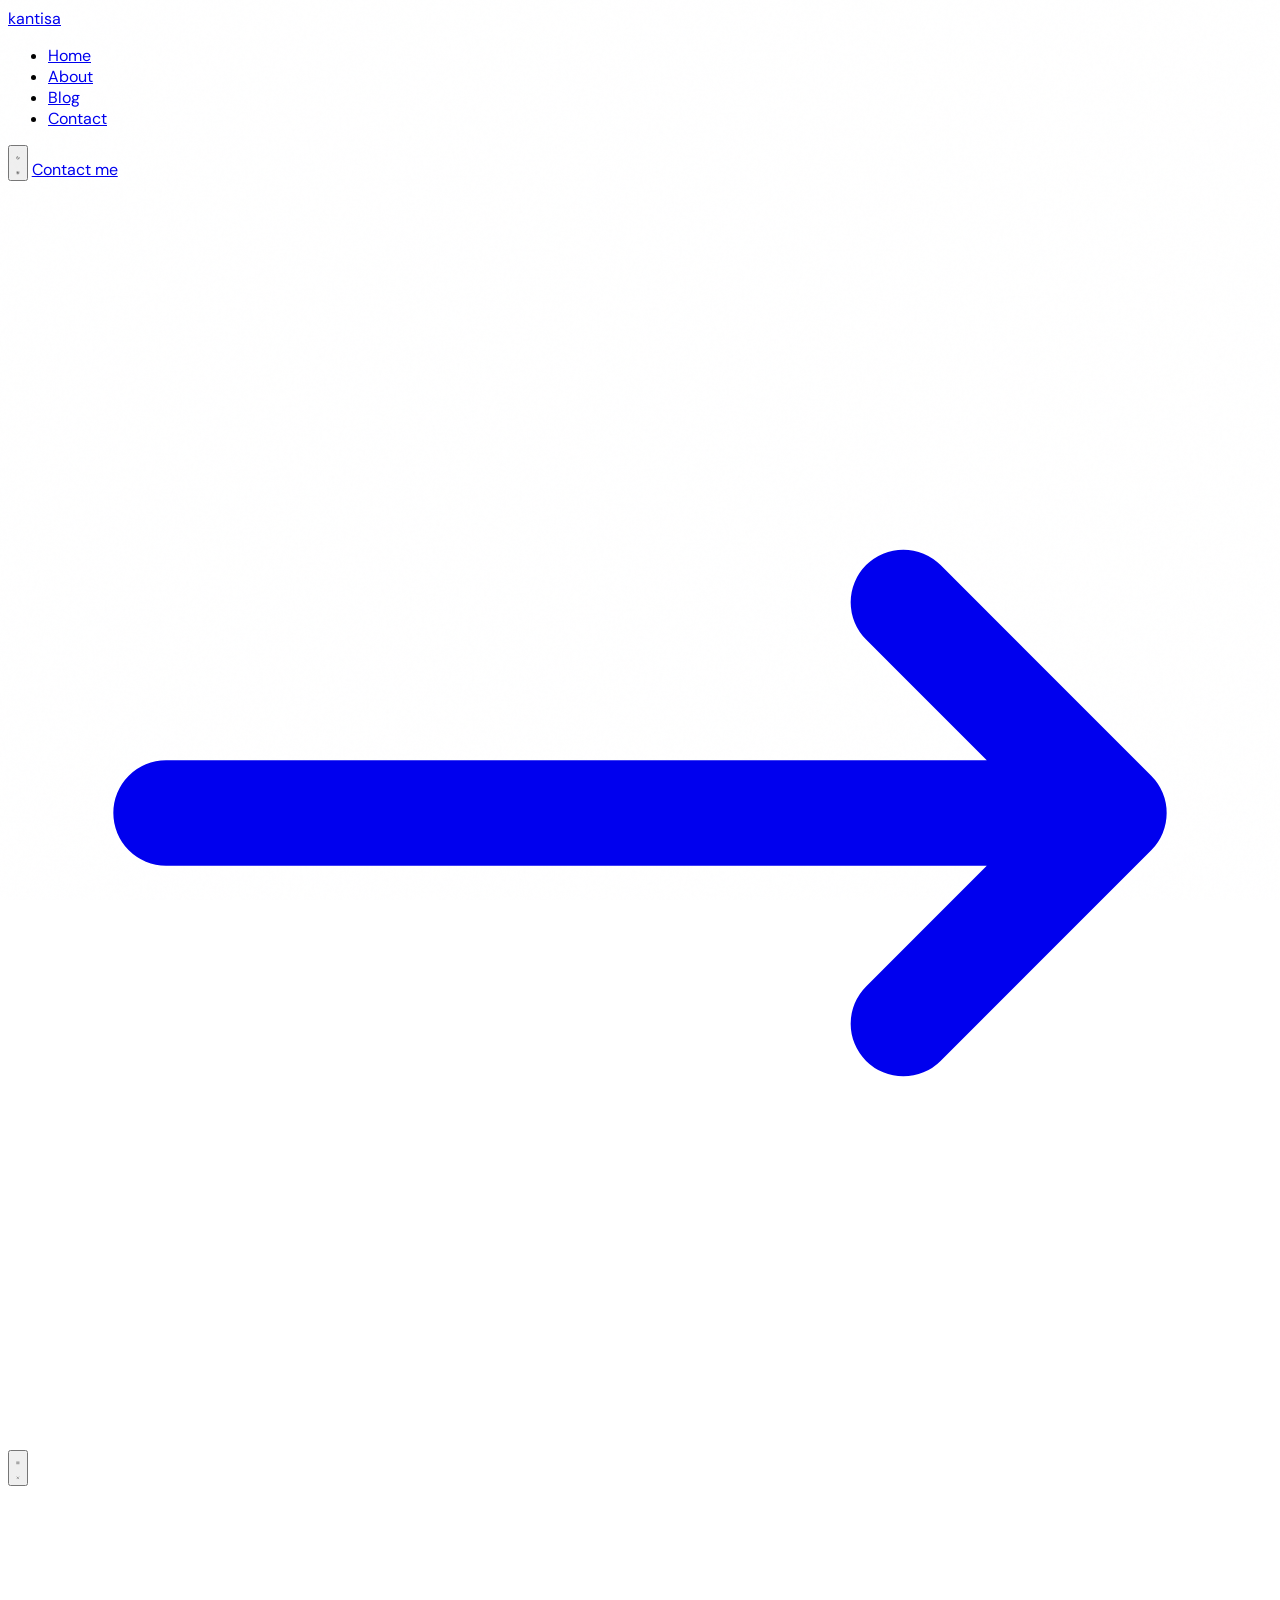
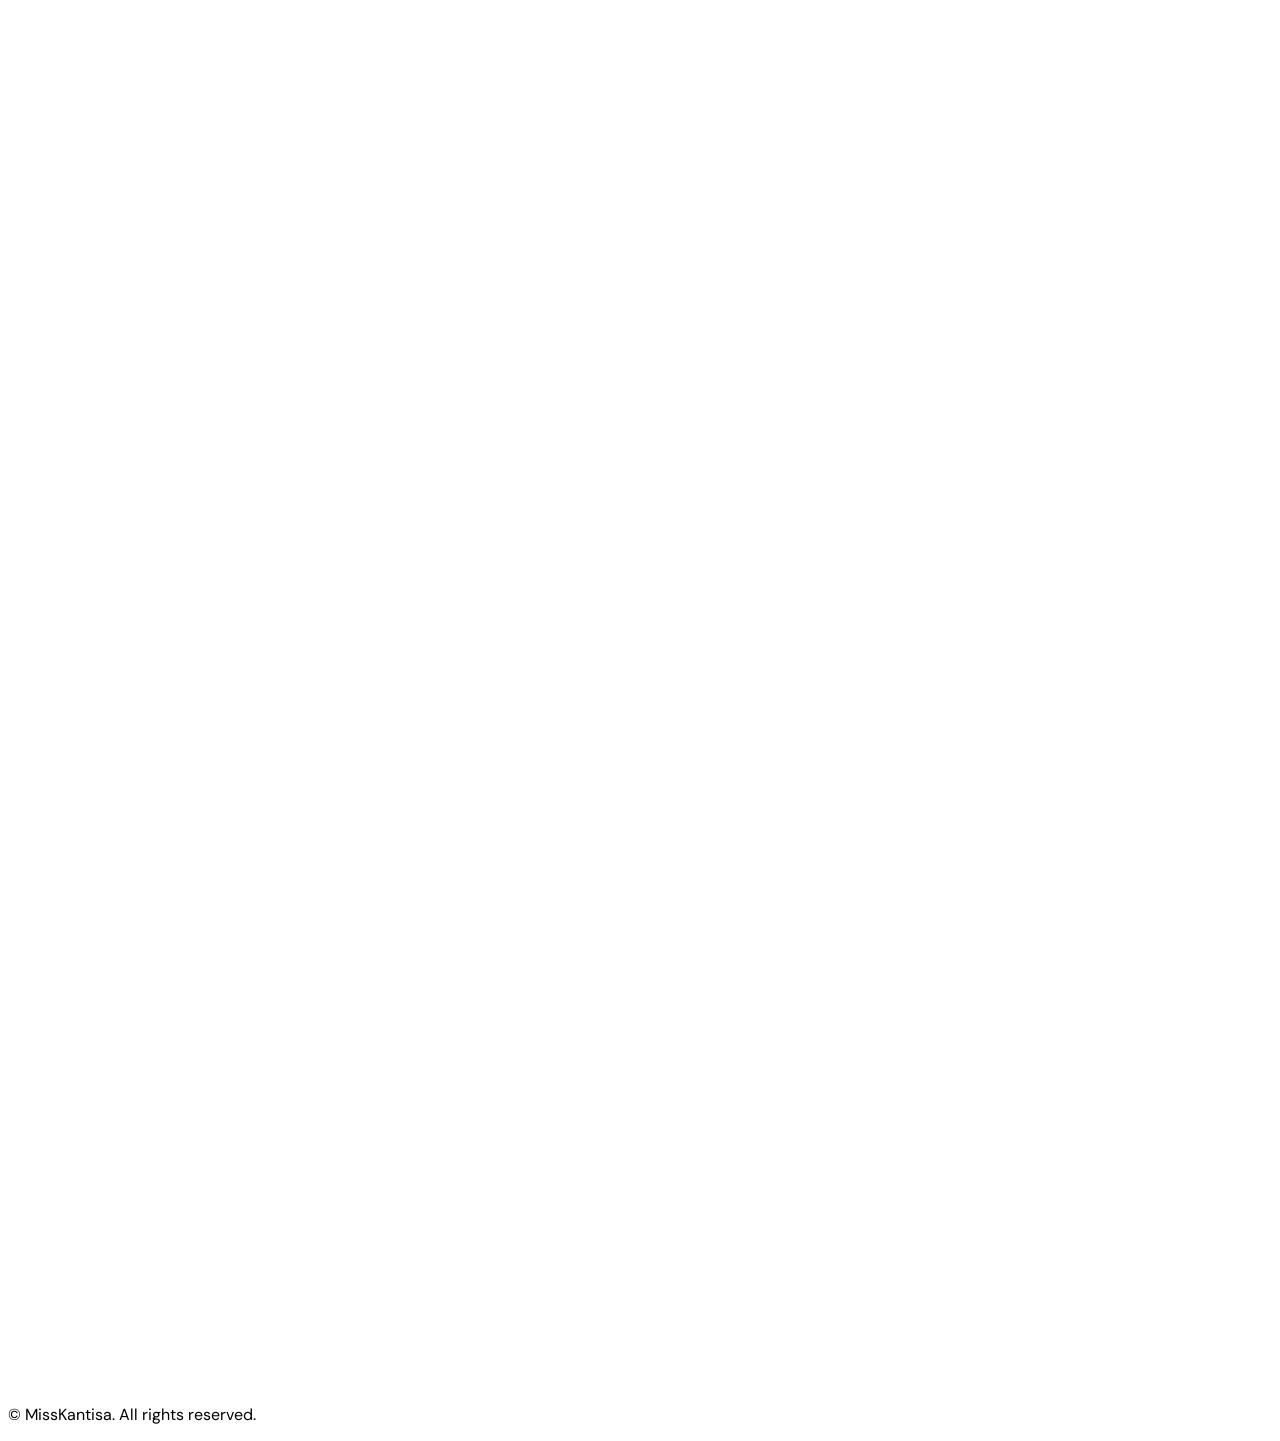
==== index.html @ c277dc62 "Add files via upload" ====
<!DOCTYPE html>
<html lang="en" x-data="app()" :class="{'dark':dark}" class="scroll-smooth">
<head>
<meta charset="UTF-8">
<meta name="viewport" content="width=device-width, initial-scale=1.0">
<title>Personal Blog Kantisa</title>

<script src="https://cdn.tailwindcss.com"></script>
<script defer src="https://cdn.jsdelivr.net/npm/alpinejs@3.x.x/dist/cdn.min.js"></script>
<script src="js/script.js"></script>
<link rel="preconnect" href="https://fonts.googleapis.com">
<link rel="preconnect" href="https://fonts.gstatic.com" crossorigin>
<link href="https://fonts.googleapis.com/css2?family=PT+Sans:ital,wght@0,400;0,700;1,400&family=DM+Sans:opsz,wght@9..40,300;9..40,400;9..40,500&display=swap" rel="stylesheet">


<script>
tailwind.config = {
  darkMode: 'class',
  theme: {
    extend: {
      fontFamily: { display: ['PT Sans','sans-serif'], body: ['DM Sans','sans-serif'] },
      colors: { accent: '#866c68', 'accent-light': '#FF8F5C' }
    }
  }
}
</script>

<link rel="stylesheet" href="css/style.css">
</head>

<body class="bg-white dark:bg-zinc-950 text-zinc-900 dark:text-zinc-100 antialiased">

<!-- ═══ NAV ═══ -->
<header class="fixed inset-x-0 top-0 z-50 transition-all duration-300"
  :class="sc?'bg-white/90 dark:bg-zinc-950/90 backdrop-blur-md shadow-sm shadow-black/5':''">
  <nav class="max-w-6xl mx-auto px-6 h-16 flex items-center justify-between" aria-label="Main navigation">

    <a href="#hero" class="font-display font-bold text-xl tracking-tight relative z-10">
      <span class="text-zinc-900 dark:text-white">kan</span><span class="text-accent">tisa</span>
    </a>

    <ul class="hidden md:flex items-center gap-8 text-sm" role="list">
      <li><a href="index.html" class="nl text-zinc-500 dark:text-zinc-400 hover:text-zinc-900 dark:hover:text-white transition-colors" :class="s==='services'?'on !text-zinc-900 dark:!text-white':''">Home</a></li>
      <li><a href="about.html"   class="nl text-zinc-500 dark:text-zinc-400 hover:text-zinc-900 dark:hover:text-white transition-colors" :class="s==='about'?'on !text-zinc-900 dark:!text-white':''">About</a></li>
      <li><a href="blogmenu.html"    class="nl text-zinc-500 dark:text-zinc-400 hover:text-zinc-900 dark:hover:text-white transition-colors" :class="s==='blog'?'on !text-zinc-900 dark:!text-white':''">Blog</a></li>
      <li><a href="contact.html" class="nl text-zinc-500 dark:text-zinc-400 hover:text-zinc-900 dark:hover:text-white transition-colors" :class="s==='contact'?'on !text-zinc-900 dark:!text-white':''">Contact</a></li>
    </ul>

    <div class="flex items-center gap-3">
      <!-- dark toggle -->
      <button @click="dark=!dark" class="w-9 h-9 flex items-center justify-center rounded-full border border-zinc-200 dark:border-zinc-800 hover:bg-zinc-100 dark:hover:bg-zinc-900 transition-colors" :aria-label="dark?'Light mode':'Dark mode'">
        <svg x-show="!dark" class="w-4 h-4" fill="none" viewBox="0 0 24 24" stroke="currentColor" aria-hidden="true"><path stroke-linecap="round" stroke-linejoin="round" stroke-width="2" d="M21 12.79A9 9 0 1111.21 3 7 7 0 0021 12.79z"/></svg>
        <svg x-show="dark"  class="w-4 h-4" fill="none" viewBox="0 0 24 24" stroke="currentColor" aria-hidden="true"><path stroke-linecap="round" stroke-linejoin="round" stroke-width="2" d="M12 3v1m0 16v1m9-9h-1M4 12H3m15.364-6.364l-.707.707M6.343 17.657l-.707.707M17.657 17.657l-.707-.707M6.343 6.343l-.707-.707M12 8a4 4 0 100 8 4 4 0 000-8z"/></svg>
      </button>
      <!-- hire me -->
      <a href="contact.html" class="hidden md:inline-flex items-center gap-2 shimmer bg-accent text-white text-sm font-medium px-5 py-2 rounded-full hover:bg-accent-light transition-colors">
        Contact me <svg class="w-3.5 h-3.5" fill="none" viewBox="0 0 24 24" stroke="currentColor" aria-hidden="true"><path stroke-linecap="round" stroke-linejoin="round" stroke-width="2" d="M17 8l4 4m0 0l-4 4m4-4H3"/></svg>
      </a>
      <!-- hamburger -->
      <button @click="mm=!mm" class="md:hidden w-9 h-9 flex items-center justify-center rounded-full border border-zinc-200 dark:border-zinc-800" :aria-expanded="mm" aria-label="Toggle menu">
        <svg x-show="!mm" class="w-4 h-4" fill="none" viewBox="0 0 24 24" stroke="currentColor" aria-hidden="true"><path stroke-linecap="round" stroke-linejoin="round" stroke-width="2" d="M4 6h16M4 12h16M4 18h16"/></svg>
        <svg x-show="mm"  class="w-4 h-4" fill="none" viewBox="0 0 24 24" stroke="currentColor" aria-hidden="true"><path stroke-linecap="round" stroke-linejoin="round" stroke-width="2" d="M6 18L18 6M6 6l12 12"/></svg>
      </button>
    </div>
  </nav>

  <!-- mobile menu -->
  <div x-show="mm" x-cloak
    x-transition:enter="transition ease-out duration-200" x-transition:enter-start="opacity-0 -translate-y-2" x-transition:enter-end="opacity-100 translate-y-0"
    x-transition:leave="transition ease-in duration-150" x-transition:leave-start="opacity-100 translate-y-0" x-transition:leave-end="opacity-0 -translate-y-2"
    class="md:hidden bg-white dark:bg-zinc-950 border-t border-zinc-100 dark:border-zinc-900">
    <ul class="flex flex-col px-6 py-5 gap-4 text-sm font-medium" role="list">
       <li><a href="index.html" @click="mm=false" class="block text-zinc-700 dark:text-zinc-300 hover:text-accent transition-colors">Home</a></li>
      <li><a href="about.html"   @click="mm=false" class="block text-zinc-700 dark:text-zinc-300 hover:text-accent transition-colors">About</a></li>
      <li><a href="blogmenu.html"    @click="mm=false" class="block text-zinc-700 dark:text-zinc-300 hover:text-accent transition-colors">Blog</a></li>
      <li><a href="contact.html" @click="mm=false" class="block text-zinc-700 dark:text-zinc-300 hover:text-accent transition-colors">Contact</a></li>
      <li class="pt-2 border-t border-zinc-100 dark:border-zinc-900">
        <a href="contact.html" @click="mm=false" class="inline-flex shimmer bg-accent text-white font-medium text-sm px-5 py-2.5 rounded-full">Contact me →</a>
      </li>
    </ul>
  </div>
</header>

<main>

<!-- ═══ HERO ═══ -->
<section id="hero" class="relative min-h-screen flex items-center pt-16 overflow-hidden">
  <div class="absolute top-1/4 right-0 w-96 h-96 bg-accent/10 rounded-full blur-3xl pointer-events-none" aria-hidden="true"></div>
  <div class="absolute bottom-1/4 left-0 w-64 h-64 bg-zinc-200/50 dark:bg-zinc-800/30 rounded-full blur-3xl pointer-events-none" aria-hidden="true"></div>

  <div class="relative z-10 max-w-6xl mx-auto px-6 py-24 w-full">
    <div class="grid md:grid-cols-2 gap-12 items-center">

      <div>
        <p class="reveal text-sm font-medium text-accent tracking-widest uppercase mb-4">Open for opportunities & learning</p>
        <h1 class="reveal d1 font-display font-bold text-5xl md:text-6xl lg:text-7xl leading-[1.05] tracking-tight text-zinc-900 dark:text-white mb-6">
          Hi, I'm <span class="text-accent">Kantisa</span>
        </h1>
<p class="reveal d2 text-lg md:text-xl text-zinc-500 dark:text-zinc-400 font-light leading-relaxed max-w-md mb-10">
  I am a student passionate about web development and UI/UX design, focused on building clean, responsive, and user-friendly web interfaces using HTML, CSS, JavaScript, and Tailwind CSS through hands-on academic and personal projects.
</p>
        <div class="reveal d3 flex flex-wrap gap-4">
          <a href="contact.html" class="inline-flex items-center gap-2 border border-zinc-300 dark:border-zinc-700 text-zinc-700 dark:text-zinc-300 font-medium px-7 py-3.5 rounded-full hover:bg-zinc-50 dark:hover:bg-zinc-900 transition-colors text-sm">Get in touch</a>
        </div>
        <div class="reveal d4 flex gap-8 mt-14 pt-8 border-t border-zinc-100 dark:border-zinc-900">
          <div><p class="font-display font-bold text-3xl text-zinc-900 dark:text-white">5</p><p class="text-xs text-zinc-500 dark:text-zinc-400 mt-1">Projects done</p></div>
          <div><p class="font-display font-bold text-3xl text-zinc-900 dark:text-white">2y</p><p class="text-xs text-zinc-500 dark:text-zinc-400 mt-1">Experience</p></div>
        </div>
      </div>

      <div class="reveal d2 flex justify-center md:justify-end">
        <div class="relative w-72 h-72 md:w-80 md:h-80 lg:w-96 lg:h-96">
          <div class="pf w-full h-full rounded-3xl">
            <img src="images/kantisamiss.JPG" alt="Kantisa" loading="lazy">
          </div>
        </div>
      </div>

    </div>
  </div>
</section>

<!-- ═══ ABOUT ═══ -->
<section id="about" class="py-24 bg-zinc-50 dark:bg-zinc-900/40">
  <div class="max-w-6xl mx-auto px-6">
    <div class="grid md:grid-cols-2 gap-16 items-center">

      <div class="reveal order-2 md:order-1">
        <div class="pf w-full aspect-square max-w-sm mx-auto rounded-3xl">
         <img src="images/kantisamiss.JPG" alt="Kantisa" loading="lazy">
        </div>
      </div>

      <div class="order-1 md:order-2">
        <p class="reveal text-xs font-medium text-accent tracking-widest uppercase mb-3">About me</p>
        <h2 class="reveal d1 font-display font-bold text-4xl md:text-5xl text-zinc-900 dark:text-white leading-tight mb-6">A little<br>about me</h2>
        <p class="reveal d2 text-zinc-500 dark:text-zinc-400 leading-relaxed mb-4">
          I'm Kantisa, a freelance UI/UX designer and frontend developer based in Langkawi, Malaysia. I enjoy creating clean, responsive, and user-friendly web interfaces that focus on usability and modern design.
        </p>
        <p class="reveal d3 text-zinc-500 dark:text-zinc-400 leading-relaxed mb-8">

          I focus on creating user-friendly digital experiences that solve basic problems in a practical and effective way.
        </p>
        <div class="reveal d4">
          <p class="text-xs font-medium text-zinc-500 dark:text-zinc-400 uppercase tracking-widest mb-3">Stack &amp; tools</p>
          <div class="flex flex-wrap gap-2" role="list" aria-label="Skills">
            <span role="listitem" class="stag text-sm bg-white dark:bg-zinc-800 border border-zinc-200 dark:border-zinc-700 text-zinc-700 dark:text-zinc-300 px-3.5 py-1.5 rounded-full hover:border-accent">HTML / CSS</span>
            <span role="listitem" class="stag text-sm bg-white dark:bg-zinc-800 border border-zinc-200 dark:border-zinc-700 text-zinc-700 dark:text-zinc-300 px-3.5 py-1.5 rounded-full hover:border-accent">JavaScript</span>
            <span role="listitem" class="stag text-sm bg-white dark:bg-zinc-800 border border-zinc-200 dark:border-zinc-700 text-zinc-700 dark:text-zinc-300 px-3.5 py-1.5 rounded-full hover:border-accent">UI / UX Design</span>
            <span role="listitem" class="stag text-sm bg-white dark:bg-zinc-800 border border-zinc-200 dark:border-zinc-700 text-zinc-700 dark:text-zinc-300 px-3.5 py-1.5 rounded-full hover:border-accent">Responsive Design</span>
          </div>
        </div>
      </div>

    </div>
  </div>
</section>

<!-- ═══ BLOG ═══ -->
<section id="blog" class="py-24 bg-zinc-50 dark:bg-zinc-900/40">
  <div class="max-w-6xl mx-auto px-6">
    <div class="flex flex-col sm:flex-row sm:items-end justify-between gap-4 mb-14">
      <div>
        <p class="reveal text-xs font-medium text-accent tracking-widest uppercase mb-3">Thoughts</p>
        <h2 class="reveal d1 font-display font-bold text-4xl md:text-5xl text-zinc-900 dark:text-white">From the blog</h2>
      </div>
      <a href="blog.html" class="reveal d1 text-sm font-medium text-zinc-500 dark:text-zinc-400 hover:text-accent transition-colors self-start sm:self-auto nl">All articles →</a>
    </div>

    <div class="grid md:grid-cols-3 gap-6">

      <article class="reveal d1 card-h group bg-white dark:bg-zinc-900 rounded-2xl overflow-hidden border border-zinc-100 dark:border-zinc-800 hover:border-accent">
        <div class="pf w-full h-44">
          <img src="https://images.unsplash.com/photo-1555066931-4365d14bab8c?w=700&q=80" alt="Why I ditched CSS frameworks" loading="lazy">
        </div>
        <div class="p-6">
          <div class="flex items-center gap-3 mb-3">
            <span class="text-xs bg-orange-50 dark:bg-zinc-800 text-accent border border-orange-200 dark:border-zinc-700 px-2.5 py-1 rounded-full">Design</span>
            <span class="text-xs text-zinc-400">Jun 1, 2026</span>
          </div>
          <a href="blog.html">
<h3 class="font-display font-bold text-lg text-zinc-900 dark:text-white mb-2 group-hover:text-accent transition-colors">
MediPickup – Medication Appointment System Project
</h3>

<p class="text-sm text-zinc-500 dark:text-zinc-400 leading-relaxed mb-4">
A web-based system I developed to manage medication pickup appointments. This project helped me apply HTML, CSS, JavaScript, and basic UI/UX design in a real-world scenario.
</p>

<a href="blog.html" class="inline-flex items-center gap-1.5 text-sm font-medium text-zinc-900 dark:text-white nl">
Read more →
</a>
        </div>
      </article>

      <article class="reveal d2 card-h group bg-white dark:bg-zinc-900 rounded-2xl overflow-hidden border border-zinc-100 dark:border-zinc-800 hover:border-accent">
        <div class="pf w-full h-44">
          <img src="https://images.unsplash.com/photo-1581291518633-83b4ebd1d83e?w=700&q=80" alt="Design systems" loading="lazy">
        </div>
        <div class="p-6">
          <div class="flex items-center gap-3 mb-3">
            <span class="text-xs bg-orange-50 dark:bg-zinc-800 text-accent border border-orange-200 dark:border-zinc-700 px-2.5 py-1 rounded-full">Design & Develop</span>
            <span class="text-xs text-zinc-400">Jun 3, 2026</span>
          </div>
          <a href="blog2.html">
<h3 class="font-display font-bold text-lg text-zinc-900 dark:text-white mb-2 group-hover:text-accent transition-colors">
Clinic Management System – Group Project using CodeIgniter 4
</h3>

<p class="text-sm text-zinc-500 dark:text-zinc-400 leading-relaxed mb-4">
A group-based web system developed during Semester 5 using CodeIgniter 4 and MySQL. The system includes patient management, appointment booking, and database integration to simulate a real clinic workflow.
</p>

<a href="blog2.html" class="inline-flex items-center gap-1.5 text-sm font-medium text-zinc-900 dark:text-white nl">
Read more →
</a>
        </div>
      </article>

      <article class="reveal d3 card-h group bg-white dark:bg-zinc-900 rounded-2xl overflow-hidden border border-zinc-100 dark:border-zinc-800 hover:border-accent">
        <div class="pf w-full h-44">
          <img src="https://images.unsplash.com/photo-1498050108023-c5249f4df085?w=700&q=80" alt="Freelance lessons" loading="lazy">
        </div>
        <div class="p-6">
          <div class="flex items-center gap-3 mb-3">
            <span class="text-xs bg-orange-50 dark:bg-zinc-800 text-accent border border-orange-200 dark:border-zinc-700 px-2.5 py-1 rounded-full">Dev</span>
            <span class="text-xs text-zinc-400">March 14, 2026</span>
          </div>
          <a href="blog3.html">
<h3 class="font-display font-bold text-lg text-zinc-900 dark:text-white mb-2 group-hover:text-accent transition-colors">
  Developing StudyLog: My Final Year Project Journey
</h3>

<p class="text-sm text-zinc-500 dark:text-zinc-400 leading-relaxed mb-4">
  A reflection on designing and developing StudyLog, a web-based study management system created as my Final Year Project to help students organise tasks, track progress, and manage academic activities more effectively.
</p>
          <a href="blog3.html" class="inline-flex items-center gap-1.5 text-sm font-medium text-zinc-900 dark:text-white nl">Read more →</a>
        </div>
      </article>

    </div>
  </div>
</section>

<!-- ═══ CONTACT ═══ -->
<section id="contact" class="py-24">
  <div class="max-w-6xl mx-auto px-6">
    <div class="bg-zinc-900 dark:bg-zinc-800 rounded-3xl p-10 md:p-16 relative overflow-hidden">
      <div class="absolute top-0 right-0 w-64 h-64 bg-accent/20 rounded-full blur-3xl pointer-events-none" aria-hidden="true"></div>
      <div class="absolute bottom-0 left-0 w-40 h-40 bg-accent/10 rounded-full blur-2xl pointer-events-none" aria-hidden="true"></div>

      <div class="relative z-10 grid md:grid-cols-2 gap-12 items-start">

        <div>
          <p class="reveal text-xs font-medium text-accent tracking-widest uppercase mb-3">Get in touch</p>

          <h2 class="reveal d1 font-display font-bold text-4xl md:text-5xl text-white leading-tight mb-5">
            Let's Connect
          </h2>

          <p class="reveal d2 text-zinc-400 leading-relaxed mb-8">
            I am currently a student exploring web development, UI/UX design, and web-based system development.
This personal blog documents my learning journey, academic projects, and practical development experience throughout my studies.
Feel free to reach out for collaboration, academic discussion, or feedback on my work.
          </p>

          <div class="reveal d3 flex flex-col gap-4">

            <a href="mailto:nasrahahmad82@gmail.com" class="group flex items-center gap-3 text-zinc-400 hover:text-white transition-colors">
              <span class="w-9 h-9 flex items-center justify-center bg-zinc-800 rounded-lg group-hover:bg-accent/20 transition-colors shrink-0">
                <svg class="w-4 h-4" fill="none" viewBox="0 0 24 24" stroke="currentColor" aria-hidden="true"><path stroke-linecap="round" stroke-linejoin="round" stroke-width="2" d="M3 8l7.89 5.26a2 2 0 002.22 0L21 8M5 19h14a2 2 0 002-2V7a2 2 0 00-2-2H5a2 2 0 00-2 2v10a2 2 0 002 2z"/></svg>
              </span>
              <span class="text-sm">nasrahahmad82@gmail.com</span>
            </a>
          </div>
        </div>

        <div class="reveal d2">
          <form action="#" method="POST" novalidate>
            <div class="flex flex-col gap-4">

              <div class="grid sm:grid-cols-2 gap-4">
                <div>
                  <label for="fname" class="block text-xs font-medium text-zinc-400 mb-1.5">Name *</label>
                  <input type="text" id="fname" name="name" placeholder="Your Name" required autocomplete="name"
                    class="w-full bg-zinc-800 border border-zinc-700 text-white text-sm rounded-xl px-4 py-3 placeholder-zinc-600 focus:outline-none focus:border-accent transition-colors">
                </div>

                <div>
                  <label for="femail" class="block text-xs font-medium text-zinc-400 mb-1.5">Email *</label>
                  <input type="email" id="femail" name="email" placeholder="your@email.com" required autocomplete="email"
                    class="w-full bg-zinc-800 border border-zinc-700 text-white text-sm rounded-xl px-4 py-3 placeholder-zinc-600 focus:outline-none focus:border-accent transition-colors">
                </div>
              </div>

              <div>
                <label for="fsubject" class="block text-xs font-medium text-zinc-400 mb-1.5">Subject</label>
                <input type="text" id="fsubject" name="subject" placeholder="Message subject"
                  class="w-full bg-zinc-800 border border-zinc-700 text-white text-sm rounded-xl px-4 py-3 placeholder-zinc-600 focus:outline-none focus:border-accent transition-colors">
              </div>

              <div>
                <label for="fmessage" class="block text-xs font-medium text-zinc-400 mb-1.5">Message *</label>
                <textarea id="fmessage" name="message" rows="4" placeholder="Write your message here..." required
                  class="w-full bg-zinc-800 border border-zinc-700 text-white text-sm rounded-xl px-4 py-3 placeholder-zinc-600 focus:outline-none focus:border-accent transition-colors resize-none"></textarea>
              </div>

              <button type="submit" class="shimmer w-full bg-accent text-white font-display font-bold text-sm py-3.5 rounded-xl hover:bg-accent-light transition-colors">
                Send message →
              </button>

            </div>
          </form>
        </div>

      </div>
    </div>
  </div>
</section>

</main>

<footer class="border-t border-zinc-100 dark:border-zinc-900">
  <div class="max-w-6xl mx-auto px-6 py-8 flex flex-col sm:flex-row items-center justify-between gap-4">
    <p class="text-sm text-zinc-400">© <span id="yr"></span> MissKantisa. All rights reserved.</p>
  </div>
</footer>

</body>
</html>
---- css/style.css ----
/* =========================
   PERSONAL BLOG STYLE.CSS
   BLUE THEME (#5589bd)
   ========================= */

/* RESET */
*, *::before, *::after {
  box-sizing: border-box;
}

html, body {
  font-family: 'DM Sans', sans-serif;
  scroll-behavior: smooth;
}

/* HEADINGS */
h1, h2, h3, h4, h5, h6 {
  font-family: 'PT Sans', sans-serif;
}

/* BODY */
body {
  transition: background-color 0.3s ease, color 0.3s ease;
}

/* =========================
   NOISE BACKGROUND
   ========================= */
body::before {
  content: '';
  position: fixed;
  inset: 0;
  pointer-events: none;
  z-index: 0;
  opacity: 0.25;
  background-image: url("data:image/svg+xml,%3Csvg xmlns='http://www.w3.org/2000/svg' viewBox='0 0 200 200'%3E%3Cfilter id='n'%3E%3CfeTurbulence type='fractalNoise' baseFrequency='.9' numOctaves='4' stitchTiles='stitch'/%3E%3C/filter%3E%3Crect width='100%25' height='100%25' filter='url(%23n)' opacity='.05'/%3E%3C/svg%3E");
}

/* =========================
   SCROLLBAR
   ========================= */
::-webkit-scrollbar {
  width: 6px;
}

::-webkit-scrollbar-thumb {
  background: #866c68;
  border-radius: 99px;
}

/* selection */
::selection {
  background: #866c68;
  color: white;
}

/* =========================
   REVEAL ANIMATION
   ========================= */
.reveal {
  opacity: 0;
  transform: translateY(25px);
  transition: all 0.6s ease;
}

.reveal.in {
  opacity: 1;
  transform: translateY(0);
}

/* delay */
.d1 { transition-delay: 0.1s; }
.d2 { transition-delay: 0.2s; }
.d3 { transition-delay: 0.3s; }
.d4 { transition-delay: 0.4s; }

/* =========================
   NAV UNDERLINE
   ========================= */
.nl {
  position: relative;
}

.nl::after {
  content: '';
  position: absolute;
  left: 0;
  bottom: -2px;
  width: 0%;
  height: 2px;
  background: currentColor;
  transition: width 0.25s ease;
}

.nl:hover::after,
.nl.on::after {
  width: 100%;
}

/* =========================
   SHIMMER BUTTON
   ========================= */
.shimmer {
  position: relative;
  overflow: hidden;
}

.shimmer::after {
  content: '';
  position: absolute;
  top: 0;
  left: -100%;
  width: 60%;
  height: 100%;
  background: rgba(85, 137, 189, 0.25);
  transform: skewX(-20deg);
  transition: left 0.4s ease;
}

.shimmer:hover::after {
  left: 160%;
}

/* =========================
   CARDS
   ========================= */
.card-h {
  transition: transform 0.3s ease, box-shadow 0.3s ease;
}

.card-h:hover {
  transform: translateY(-5px);
}

/* =========================
   PHOTO FRAME
   ========================= */
.pf {
  overflow: hidden;
  background: #e5e7eb;
  border-radius: 1.5rem;
}

.pf img {
  width: 100%;
  height: 100%;
  object-fit: cover;
  display: block;
}

/* =========================
   SKILL TAGS
   ========================= */
.stag {
  transition: all 0.2s ease;
}

.stag:hover {
  border-color: #866c68;
  transform: scale(1.05);
}

/* =========================
   OPTIONAL: ACCENT UTIL (manual use)
   ========================= */
.accent {
  color: #866c68;
}

*,*::before,*::after{box-sizing:border-box;}
    html{font-family:'DM Sans',sans-serif;}
    h1,h2,h3,h4,h5,h6{font-family:'PT Sans',sans-serif;}
    ::-webkit-scrollbar{width:5px;}::-webkit-scrollbar-track{background:transparent;}::-webkit-scrollbar-thumb{background:#866c68;border-radius:99px;}
    body{transition:background-color .3s,color .3s;}
    body::before{content:'';position:fixed;inset:0;background-image:url("data:image/svg+xml,%3Csvg viewBox='0 0 256 256' xmlns='http://www.w3.org/2000/svg'%3E%3Cfilter id='n'%3E%3CfeTurbulence type='fractalNoise' baseFrequency='0.9' numOctaves='4' stitchTiles='stitch'/%3E%3C/filter%3E%3Crect width='100%25' height='100%25' filter='url(%23n)' opacity='0.04'/%3E%3C/svg%3E");pointer-events:none;z-index:0;opacity:.4;}
    .nav-link{position:relative;}
    .nav-link::after{content:'';position:absolute;bottom:-2px;left:0;width:0;height:1.5px;background:currentColor;transition:width .25s cubic-bezier(.4,0,.2,1);}
    .nav-link:hover::after{width:100%;}
    .btn-primary{position:relative;overflow:hidden;}
    .btn-primary::after{content:'';position:absolute;top:0;left:-100%;width:60%;height:100%;background:rgba(255,255,255,.18);transform:skewX(-20deg);transition:left .4s cubic-bezier(.4,0,.2,1);}
    .btn-primary:hover::after{left:160%;}
    [x-cloak]{display:none!important;}
    .photo-frame{position:relative;overflow:hidden;background:#e4e4e7;}
    .photo-frame img{width:100%;height:100%;object-fit:cover;display:block;}

    /* Article typography */
    .prose-article h2{font-family:'PT Sans',sans-serif;font-size:1.6rem;font-weight:700;color:inherit;margin:2.5rem 0 1rem;line-height:1.25;}
    .prose-article h3{font-family:'PT Sans',sans-serif;font-size:1.2rem;font-weight:700;margin:2rem 0 .75rem;line-height:1.3;}
    .prose-article p{margin:0 0 1.4rem;line-height:1.8;color:#52525b;}
    .dark .prose-article p{color:#a1a1aa;}
    .prose-article ul{margin:0 0 1.4rem 1.5rem;list-style:disc;}
    .prose-article li{margin-bottom:.4rem;line-height:1.7;color:#52525b;}
    .dark .prose-article li{color:#a1a1aa;}
    .prose-article pre{background:#18181b;color:#e4e4e7;border-radius:12px;padding:1.25rem 1.5rem;overflow-x:auto;font-size:.85rem;line-height:1.7;margin:0 0 1.6rem;}
    .prose-article code:not(pre code){background:#f4f4f5;color:#866c68;padding:.15em .4em;border-radius:4px;font-size:.875em;}
    .dark .prose-article code:not(pre code){background:#27272a;}
    .prose-article blockquote{border-left:3px solid #866c68;padding:.75rem 1.25rem;margin:0 0 1.6rem;background:#fff7f4;border-radius:0 8px 8px 0;}
    .dark .prose-article blockquote{background:#27272a;}
    .prose-article blockquote p{color:#52525b;font-style:italic;margin:0;}
    .dark .prose-article blockquote p{color:#a1a1aa;}
    .prose-article a{color:#866c68;text-decoration:underline;text-underline-offset:3px;}
    .prose-article hr{border:none;border-top:1px solid #e4e4e7;margin:2.5rem 0;}
    .dark .prose-article hr{border-top-color:#27272a;}

    /* Reading progress bar */
    .progress-bar{position:fixed;top:0;left:0;height:3px;background:#866c68;z-index:100;transition:width .1s;}

    .reveal{opacity:0;transform:translateY(20px);transition:opacity .5s cubic-bezier(.4,0,.2,1),transform .5s cubic-bezier(.4,0,.2,1);}
    .reveal.visible{opacity:1;transform:translateY(0);}
    .card{transition:transform .3s cubic-bezier(.4,0,.2,1),border-color .2s;}
    .card:hover{transform:translateY(-3px);}

        *,*::before,*::after{box-sizing:border-box;}
    html{font-family:'DM Sans',sans-serif;}
    h1,h2,h3,h4,h5,h6{font-family:'PT Sans',sans-serif;}
    .reveal{opacity:0;transform:translateY(24px);transition:opacity .6s cubic-bezier(.4,0,.2,1),transform .6s cubic-bezier(.4,0,.2,1);}
    .reveal.visible{opacity:1;transform:translateY(0);}
    .reveal-delay-1{transition-delay:.08s;}.reveal-delay-2{transition-delay:.16s;}.reveal-delay-3{transition-delay:.24s;}.reveal-delay-4{transition-delay:.32s;}.reveal-delay-5{transition-delay:.4s;}.reveal-delay-6{transition-delay:.48s;}
    .nav-link{position:relative;}
    .nav-link::after{content:'';position:absolute;bottom:-2px;left:0;width:0;height:1.5px;background:currentColor;transition:width .25s cubic-bezier(.4,0,.2,1);}
    .nav-link:hover::after{width:100%;}
    ::-webkit-scrollbar{width:5px;}::-webkit-scrollbar-track{background:transparent;}::-webkit-scrollbar-thumb{background:#52525b;border-radius:99px;}
    body{transition:background-color .3s,color .3s;}
    body::before{content:'';position:fixed;inset:0;background-image:url("data:image/svg+xml,%3Csvg viewBox='0 0 256 256' xmlns='http://www.w3.org/2000/svg'%3E%3Cfilter id='n'%3E%3CfeTurbulence type='fractalNoise' baseFrequency='0.9' numOctaves='4' stitchTiles='stitch'/%3E%3C/filter%3E%3Crect width='100%25' height='100%25' filter='url(%23n)' opacity='0.04'/%3E%3C/svg%3E");pointer-events:none;z-index:0;opacity:.4;}
    .card{transition:transform .3s cubic-bezier(.4,0,.2,1),border-color .2s;}
    .card:hover{transform:translateY(-3px);}
    .btn-primary{position:relative;overflow:hidden;}
    .btn-primary::after{content:'';position:absolute;top:0;left:-100%;width:60%;height:100%;background:rgba(255,255,255,.18);transform:skewX(-20deg);transition:left .4s cubic-bezier(.4,0,.2,1);}
    .btn-primary:hover::after{left:160%;}
    [x-cloak]{display:none!important;}
    .photo-frame{position:relative;overflow:hidden;background:#e4e4e7;}
    .photo-frame img{width:100%;height:100%;object-fit:cover;display:block;}
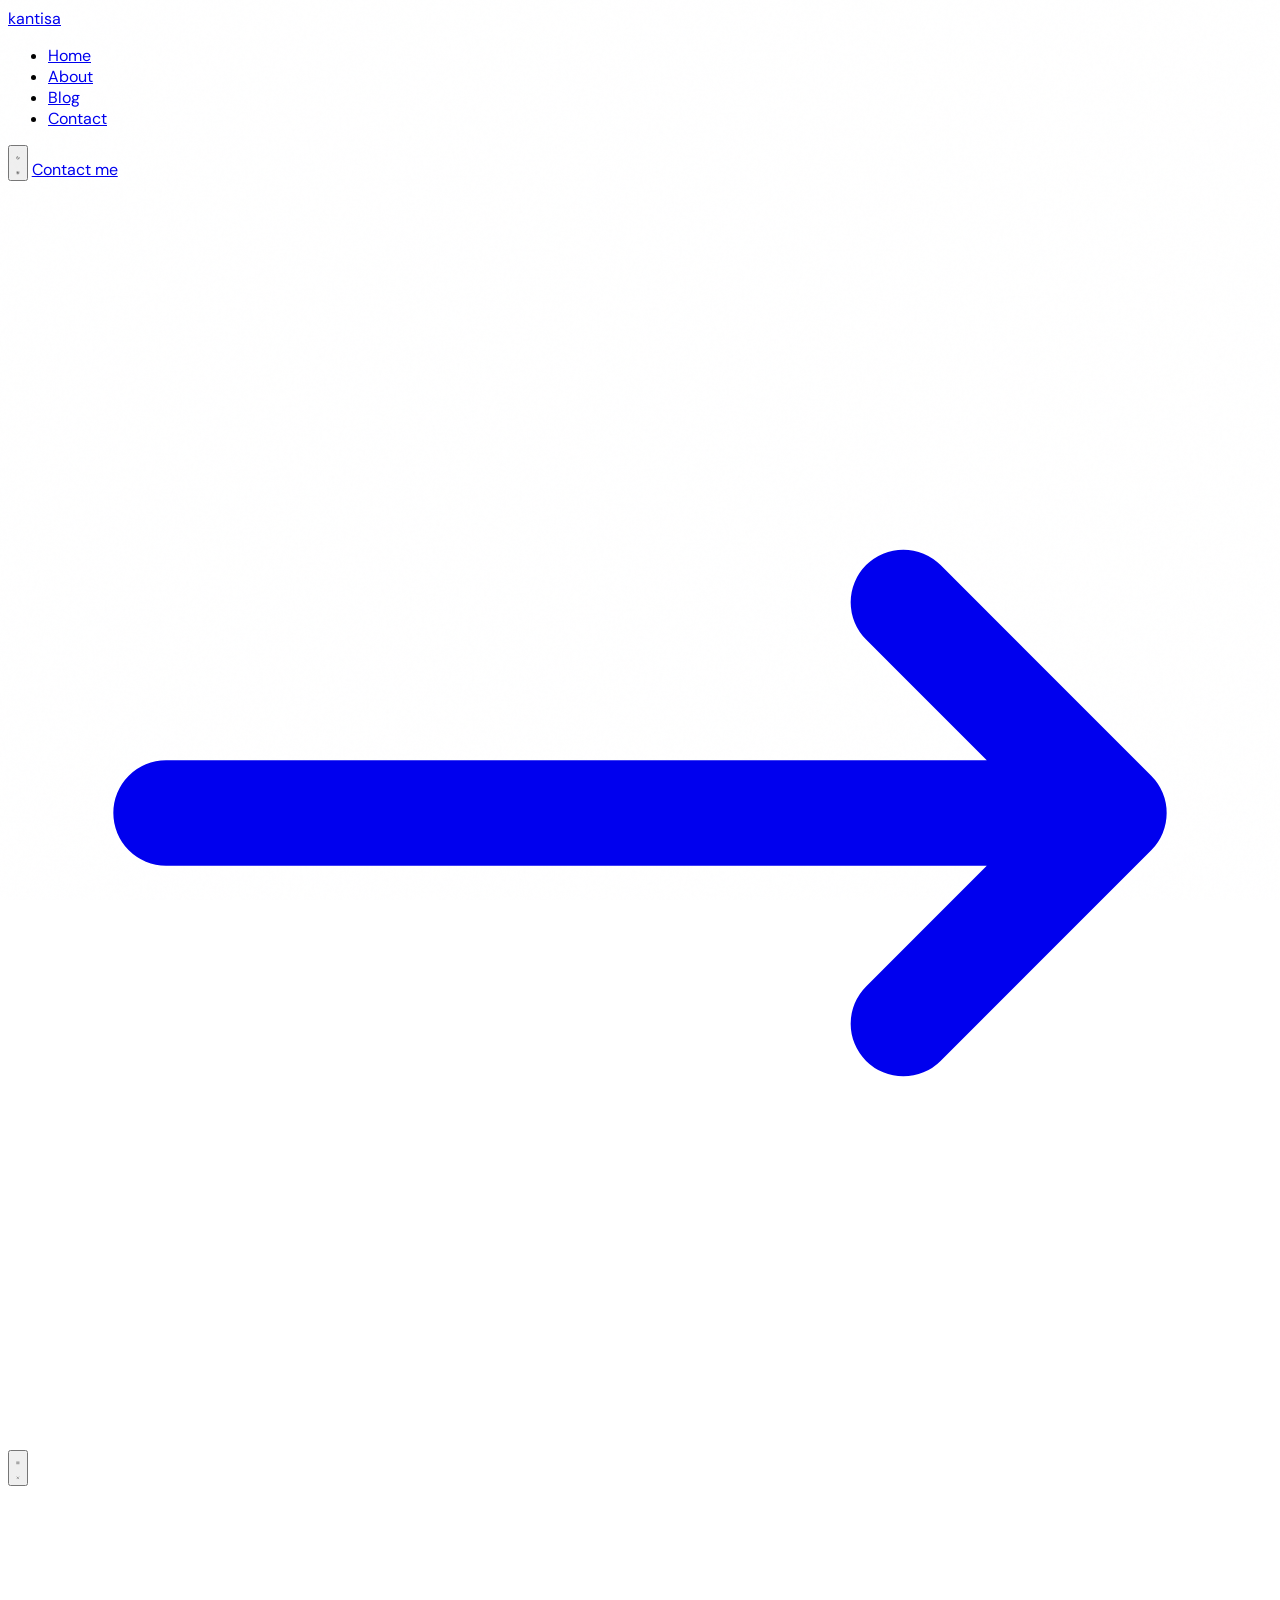
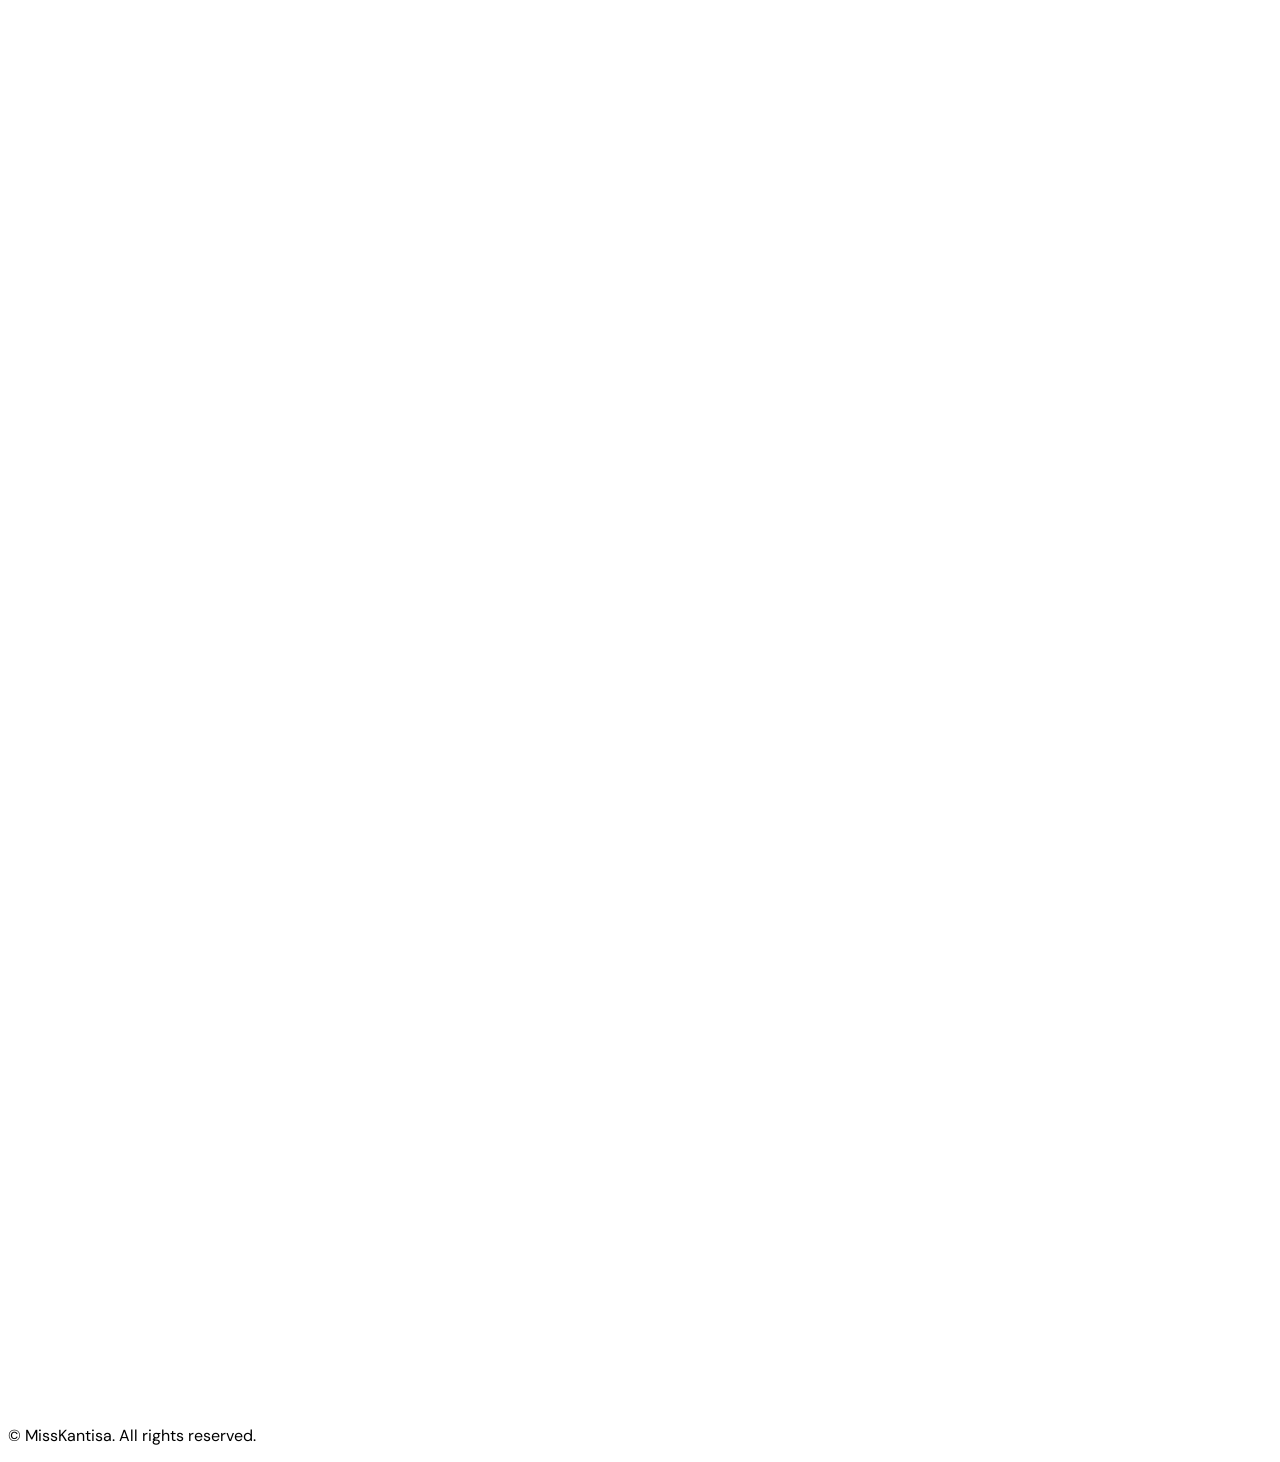
==== commit 52aa2e7d: "Update index.html" ====
--- a/index.html
+++ b/index.html
@@ -135,11 +135,14 @@
         <p class="reveal text-xs font-medium text-accent tracking-widest uppercase mb-3">About me</p>
         <h2 class="reveal d1 font-display font-bold text-4xl md:text-5xl text-zinc-900 dark:text-white leading-tight mb-6">A little<br>about me</h2>
         <p class="reveal d2 text-zinc-500 dark:text-zinc-400 leading-relaxed mb-4">
-          I'm Kantisa, a freelance UI/UX designer and frontend developer based in Langkawi, Malaysia. I enjoy creating clean, responsive, and user-friendly web interfaces that focus on usability and modern design.
+          I'm Kantisa, a student based in Malaysia with a passion for UI/UX design and frontend web development. I enjoy creating clean, responsive, and user-friendly web interfaces while exploring how design and technology work together to improve user experiences.
+
+This personal blog showcases my learning journey, academic projects, and growing experience in web development. Through each project, I continue to strengthen my skills in design, problem-solving, and building practical digital solutions.
+
         </p>
         <p class="reveal d3 text-zinc-500 dark:text-zinc-400 leading-relaxed mb-8">
 
-          I focus on creating user-friendly digital experiences that solve basic problems in a practical and effective way.
+         I focus on creating simple, functional, and visually appealing digital experiences that balance usability with modern design.
         </p>
         <div class="reveal d4">
           <p class="text-xs font-medium text-zinc-500 dark:text-zinc-400 uppercase tracking-widest mb-3">Stack &amp; tools</p>
